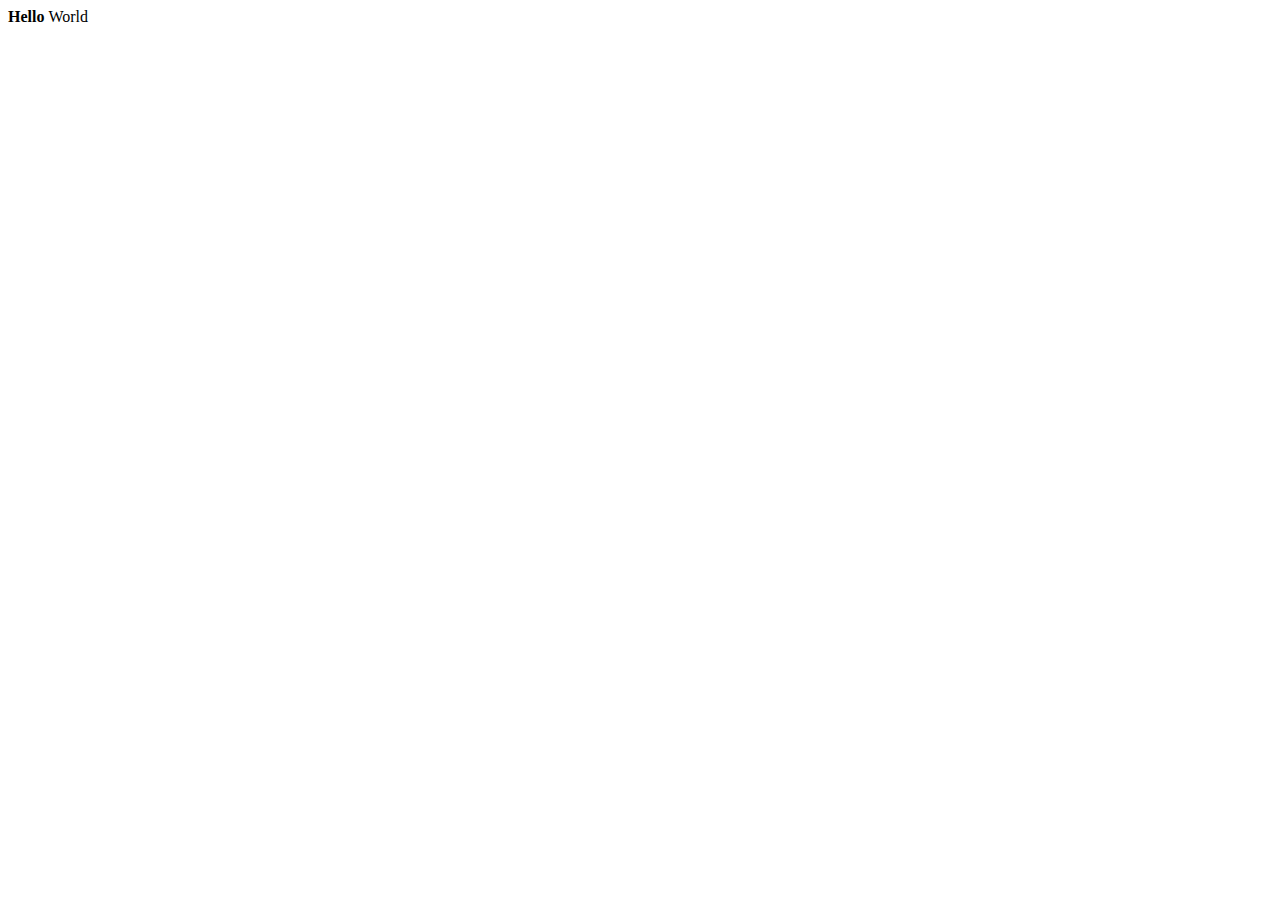
==== index.html @ 10b28471 "add bold to hello" ====
<!DOCTYPE html>
<html lang="en">
<head>
    <meta charset="UTF-8">
    <meta name="viewport" content="width=device-width, initial-scale=1.0">
    <title>Document</title>
</head>
<body>
    <b>Hello </b> World
    
</html>
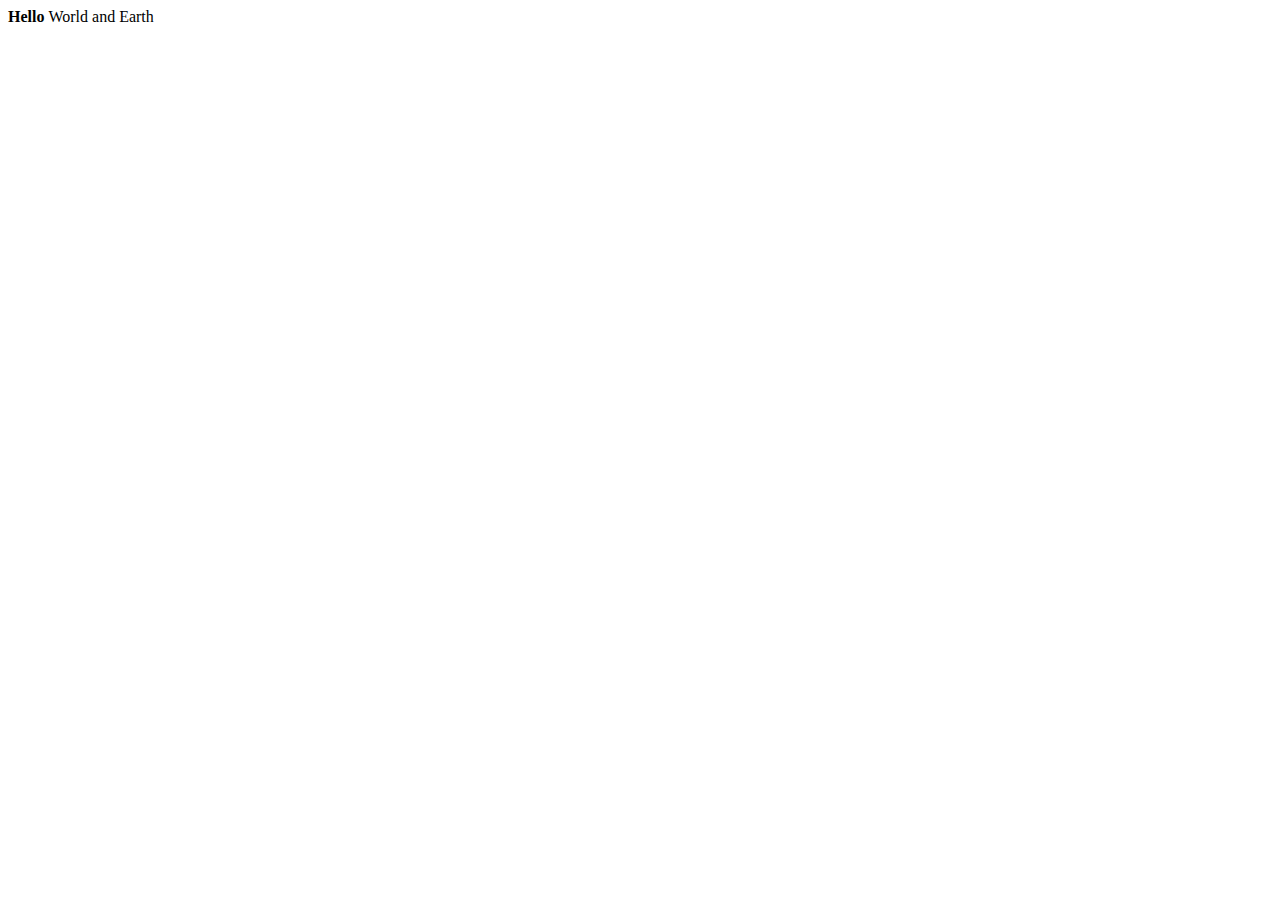
==== commit 066d59af: "fix text in index.html" ====
--- a/index.html
+++ b/index.html
@@ -6,6 +6,6 @@
     <title>Document</title>
 </head>
 <body>
-    <b>Hello </b> World
+    <b>Hello </b> World and Earth
     
 </html>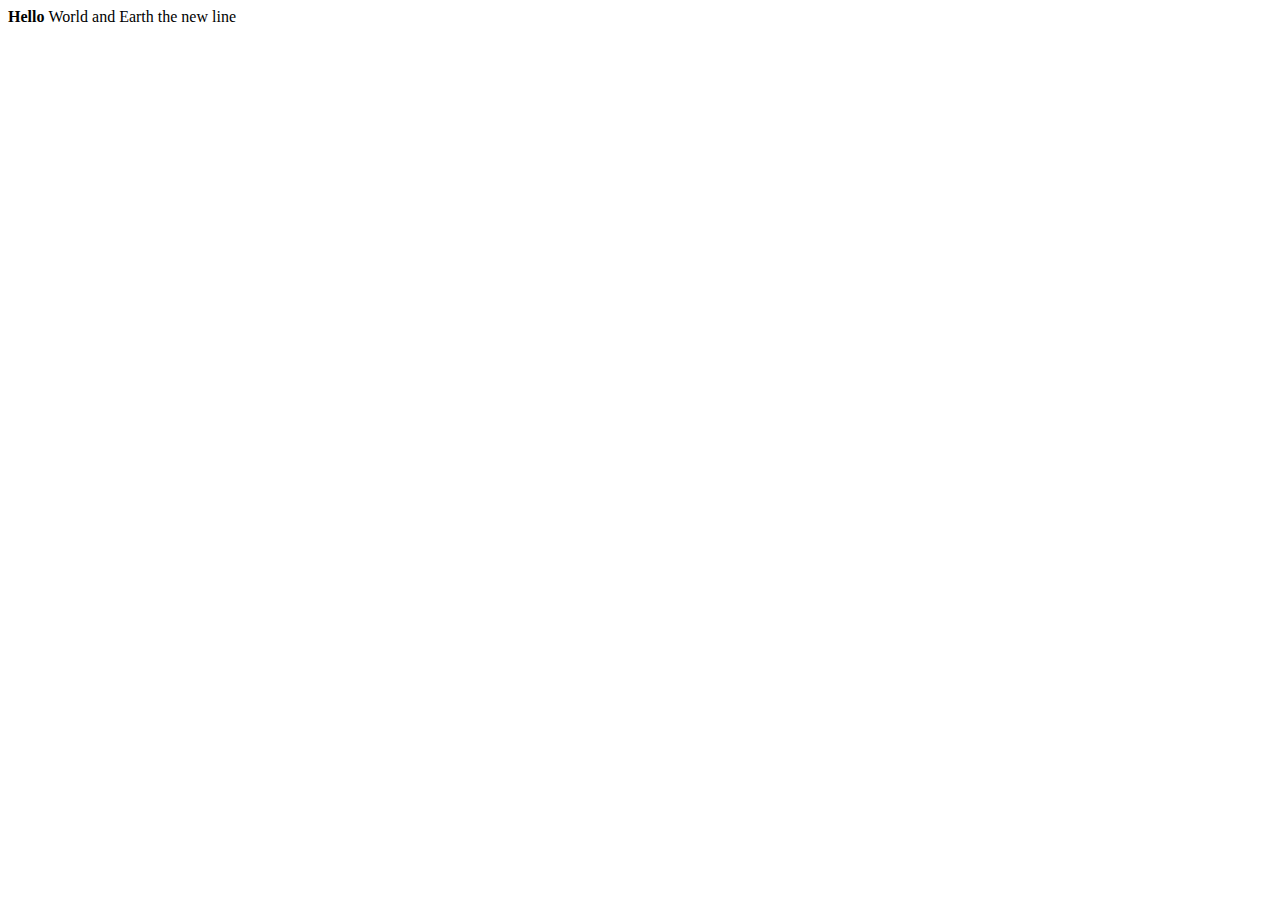
==== commit dc7e3fd7: "update index.html and register.html" ====
--- a/index.html
+++ b/index.html
@@ -7,5 +7,6 @@
 </head>
 <body>
     <b>Hello </b> World and Earth
-    
+    the new line
+    </body>
 </html>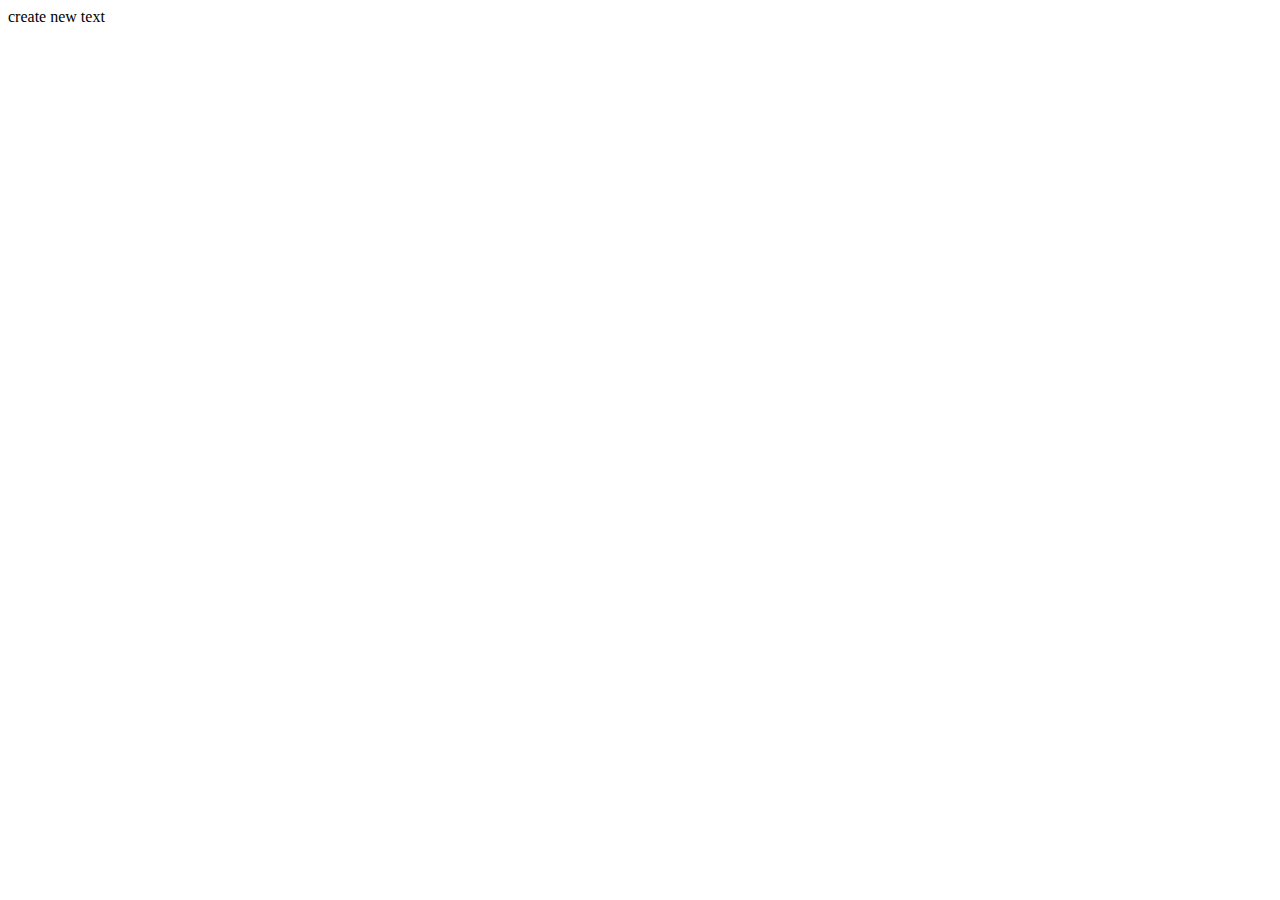
==== commit 4e91aee5: "change text in index.html" ====
--- a/index.html
+++ b/index.html
@@ -6,7 +6,6 @@
     <title>Document</title>
 </head>
 <body>
-    <b>Hello </b> World and Earth
-    the new line
+    create new text 
     </body>
 </html>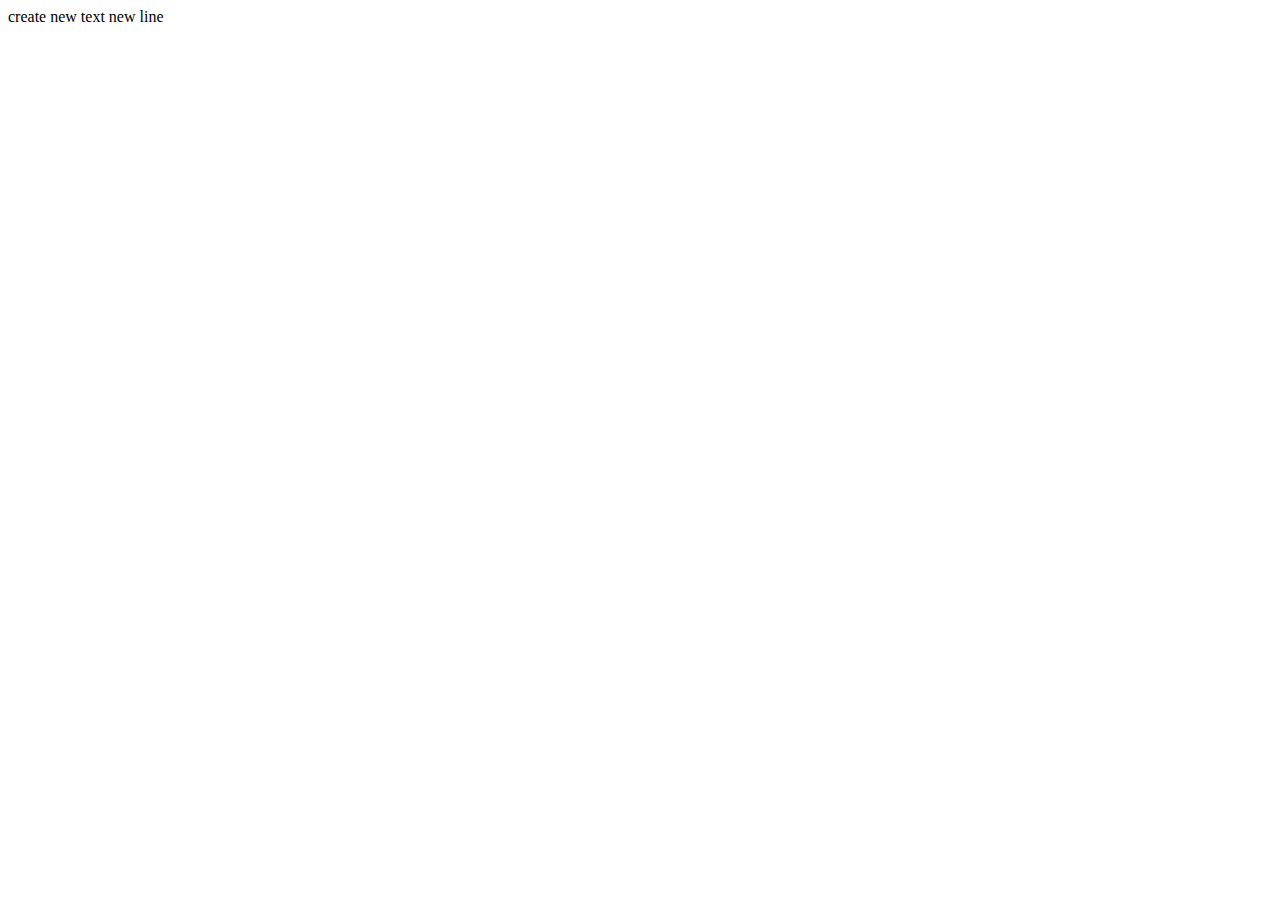
==== commit 043d8bb2: "add new line index" ====
--- a/index.html
+++ b/index.html
@@ -7,5 +7,6 @@
 </head>
 <body>
     create new text 
+    new line
     </body>
 </html>